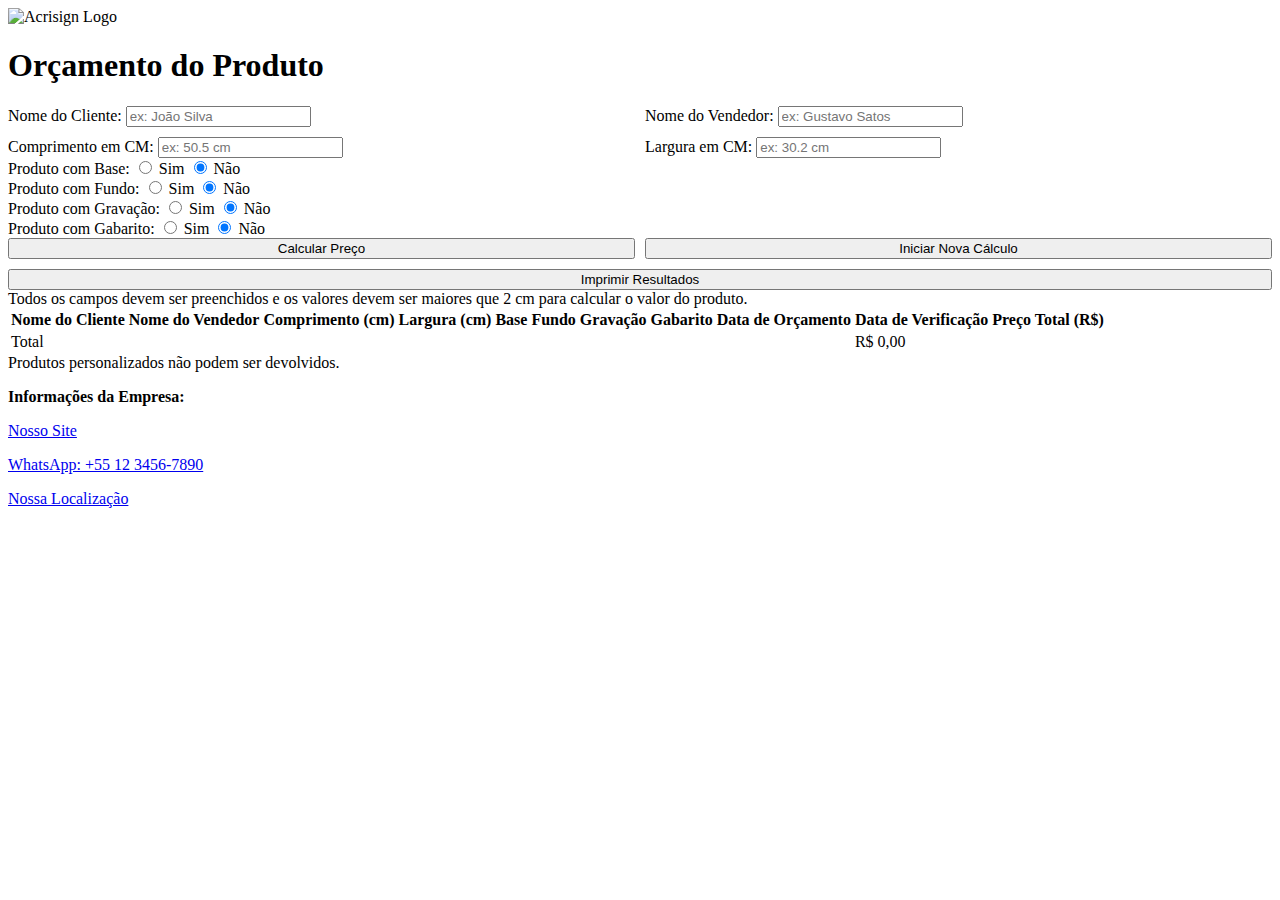
==== index.html @ fad5b34e "rename index file" ====
<!DOCTYPE html>
<html lang="pt-BR">
<head>
    <meta charset="UTF-8">
    <meta name="viewport" content="width=device-width, initial-scale=1.0">
    <title>Orçamento do Produto</title>
    <link rel="stylesheet" href="styles.css">
</head>
<body>
    <header>
        <div class="logo-container">
            <img src="https://dcdn.mitiendanube.com/stores/001/733/837/themes/amazonas/1-img-934205408-1690839010-8d9b95d5116720928eda0072effd58b91690839011-480-0.png?900093959" alt="Acrisign Logo" class="logo">
            <h1>Orçamento do Produto</h1>
        </div>
    </header>
    <div class="container">
        <form id="priceForm">
            <div style="display: flex; justify-content: space-between;">
                <div style="flex: 1; margin-right: 10px;">
                    <label for="clientName">Nome do Cliente:</label>
                    <input type="text" id="clientName" required placeholder="ex: João Silva">
                </div>
                <div style="flex: 1;">
                    <label for="sellerName">Nome do Vendedor:</label>
                    <input type="text" id="sellerName" required placeholder="ex: Gustavo Satos">
                </div>
            </div>
            <div style="display: flex; justify-content: space-between; margin-top: 10px;">
                <div style="flex: 1; margin-right: 10px;">
                    <label for="length">Comprimento em CM:</label>
                    <input type="number" id="length" step="any" required placeholder="ex: 50.5 cm">
                </div>
                <div style="flex: 1;">
                    <label for="width">Largura em CM:</label>
                    <input type="number" id="width" step="any" required placeholder="ex: 30.2 cm">
                </div>
            </div>
            <input type="hidden" id="thickness" value="10">

            <div class="radio-group">
                <label>Produto com Base:</label>
                <input type="radio" id="baseYes" name="base" value="yes">
                <label for="baseYes">Sim</label>
                <input type="radio" id="baseNo" name="base" value="no" checked>
                <label for="baseNo">Não</label>
            </div>
            
            <div id="backgroundContainer" class="radio-group">
                <label>Produto com Fundo:</label>
                <input type="radio" id="backgroundYes" name="background" value="yes">
                <label for="backgroundYes">Sim</label>
                <input type="radio" id="backgroundNo" name="background" value="no" checked>
                <label for="backgroundNo">Não</label>
            </div>
            
            <div id="patternContainer" class="radio-group">
                <label>Produto com Gravação:</label>
                <input type="radio" id="patternYes" name="pattern" value="yes">
                <label for="patternYes">Sim</label>
                <input type="radio" id="patternNo" name="pattern" value="no" checked>
                <label for="patternNo">Não</label>
            </div>

            <div id="templateContainer" class="radio-group">
                <label>Produto com Gabarito:</label>
                <input type="radio" id="templateYes" name="template" value="yes">
                <label for="templateYes">Sim</label>
                <input type="radio" id="templateNo" name="template" value="no" checked>
                <label for="templateNo">Não</label>
            </div>

            <div style="display: flex; justify-content: space-between; margin-bottom: 10px;">
                <button type="button" id="calculatePriceButton" style="flex: 1; margin-right: 10px;">Calcular Preço</button>
                <button type="button" id="startNewCalculationButton" style="flex: 1;">Iniciar Nova Cálculo</button>
            </div>
            <button type="button" id="printResultsButton" style="width: 100%;">Imprimir Resultados</button>
            
        </form>

        <div id="error-message" class="error-message">Todos os campos devem ser preenchidos e os valores devem ser maiores que 2 cm para calcular o valor do produto.</div>
        
        <table id="result-table">
            <thead>
                <tr>
                    <th>Nome do Cliente</th>
                    <th>Nome do Vendedor</th>
                    <th>Comprimento (cm)</th>
                    <th>Largura (cm)</th>
                    <th>Base</th>
                    <th>Fundo</th>
                    <th>Gravação</th>
                    <th>Gabarito</th>
                    <th>Data de Orçamento</th>
                    <th>Data de Verificação</th>
                    <th>Preço Total (R$)</th>
                </tr>
            </thead>
            <tbody id="result-table-body"></tbody>
            <tfoot>
                <tr id="total-row">
                    <td colspan="9">Total</td>
                    <td id="total-price">R$ 0,00</td>
                </tr>
            </tfoot>
        </table>
    </div>
    
    <div class="notification" id="notification">Produtos personalizados não podem ser devolvidos.</div>

    <div id="company-info" class="company-info">
        <p><strong>Informações da Empresa:</strong></p>
        <p><a href="https://www.acrisign.com.br" target="_blank">Nosso Site</a></p>
        <p><a href="https://api.whatsapp.com/send?phone=55123456789" target="_blank">WhatsApp: +55 12 3456-7890</a></p>
        <p><a href="https://maps.google.com/?q=Rua+Exemplo,+123,+Córtega,+Brazil" target="_blank">Nossa Localização</a></p>
    </div>

    <script src="scripts.js"></script>
</body>
</html>
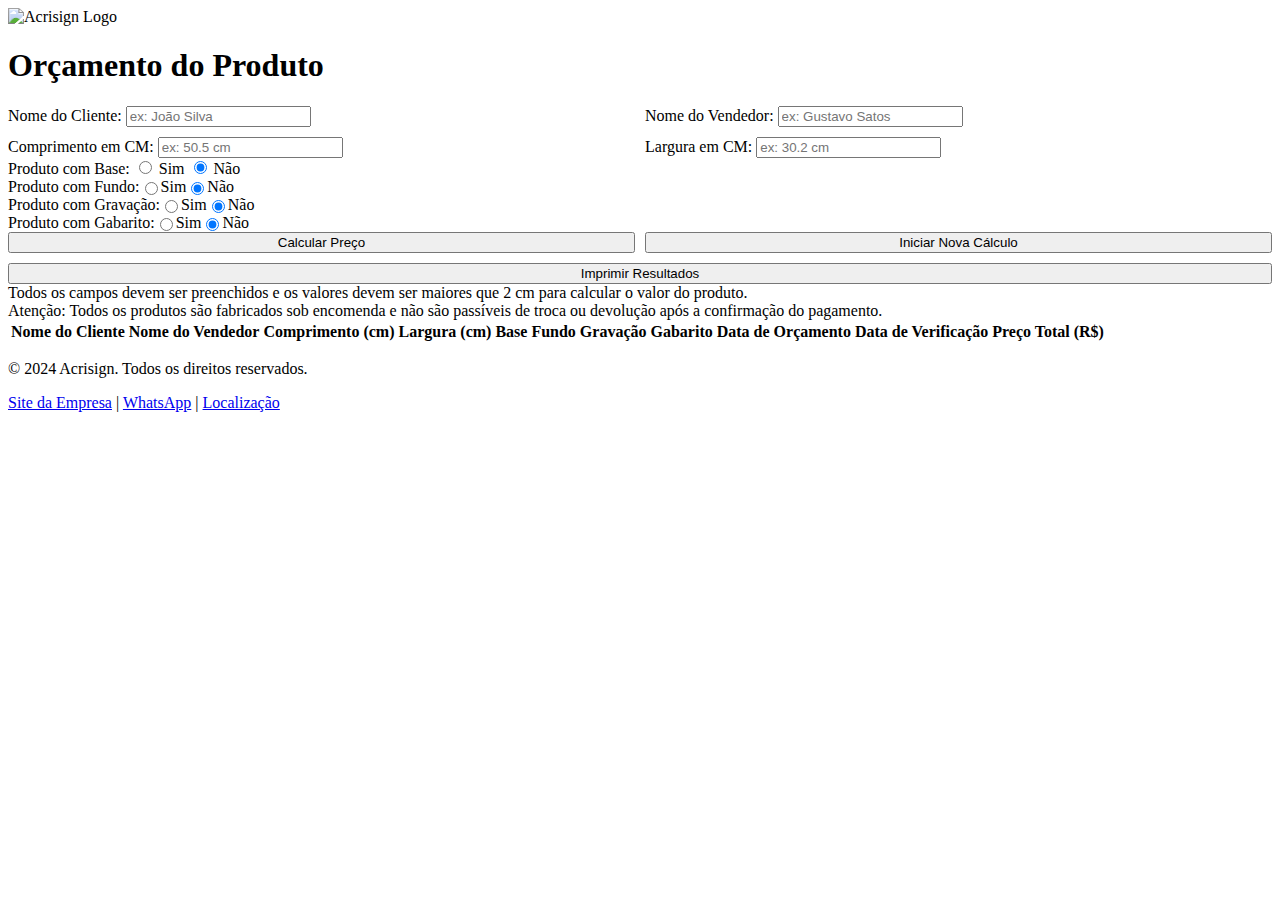
==== commit 0250e828: "update" ====
--- a/index.html
+++ b/index.html
@@ -78,7 +78,8 @@
         </form>
 
         <div id="error-message" class="error-message">Todos os campos devem ser preenchidos e os valores devem ser maiores que 2 cm para calcular o valor do produto.</div>
-        
+        <div id="notification" class="notification">Atenção: Todos os produtos são fabricados sob encomenda e não são passíveis de troca ou devolução após a confirmação do pagamento.</div>
+
         <table id="result-table">
             <thead>
                 <tr>
@@ -97,23 +98,18 @@
             </thead>
             <tbody id="result-table-body"></tbody>
             <tfoot>
-                <tr id="total-row">
-                    <td colspan="9">Total</td>
-                    <td id="total-price">R$ 0,00</td>
+                <tr id="total-price-row" style="display: none;">
+                    <td colspan="10" style="text-align: right;"><strong>Total:</strong></td>
+                    <td class="total-price">R$ 0.00</td>
                 </tr>
             </tfoot>
         </table>
+        <div id="company-info" class="company-info">
+            <p>&copy; 2024 Acrisign. Todos os direitos reservados.</p>
+            <p><a href="https://www.acrisign.com.br" target="_blank">Site da Empresa</a> | <a href="https://wa.me/5551991234567" target="_blank">WhatsApp</a> | <a href="https://goo.gl/maps/xyz" target="_blank">Localização</a></p>
+        </div>
     </div>
     
-    <div class="notification" id="notification">Produtos personalizados não podem ser devolvidos.</div>
-
-    <div id="company-info" class="company-info">
-        <p><strong>Informações da Empresa:</strong></p>
-        <p><a href="https://www.acrisign.com.br" target="_blank">Nosso Site</a></p>
-        <p><a href="https://api.whatsapp.com/send?phone=55123456789" target="_blank">WhatsApp: +55 12 3456-7890</a></p>
-        <p><a href="https://maps.google.com/?q=Rua+Exemplo,+123,+Córtega,+Brazil" target="_blank">Nossa Localização</a></p>
-    </div>
-
     <script src="scripts.js"></script>
 </body>
 </html>
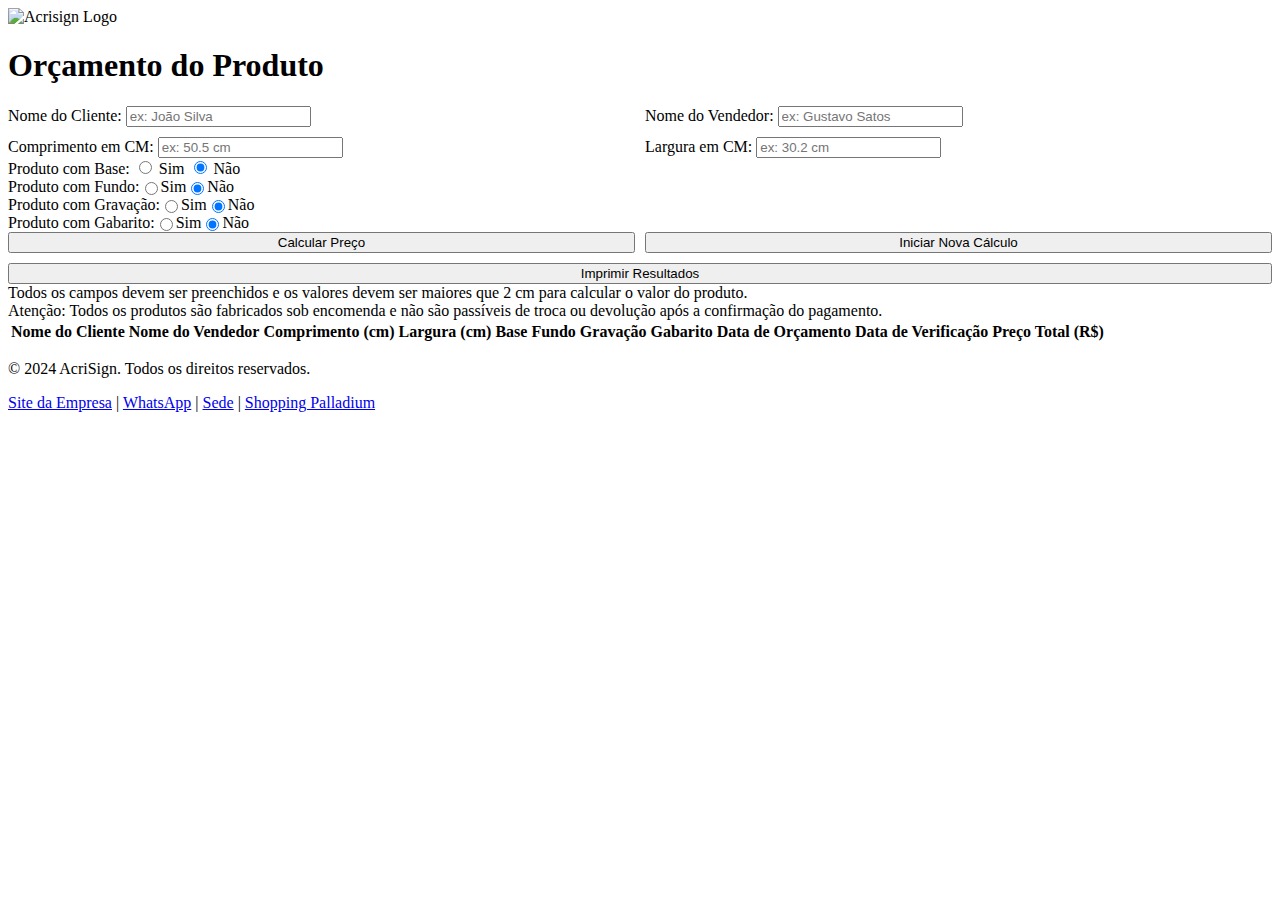
==== commit 97063233: "Update index.html" ====
--- a/index.html
+++ b/index.html
@@ -4,6 +4,7 @@
     <meta charset="UTF-8">
     <meta name="viewport" content="width=device-width, initial-scale=1.0">
     <title>Orçamento do Produto</title>
+    <link rel="icon" href="https://dcdn.mitiendanube.com/stores/001/733/837/themes/common/logo-299900434-1691606641-bdb6a66d00947fe43a815a43cedef6621691606642.ico?0" type="image/x-icon">
     <link rel="stylesheet" href="styles.css">
 </head>
 <body>
@@ -99,14 +100,14 @@
             <tbody id="result-table-body"></tbody>
             <tfoot>
                 <tr id="total-price-row" style="display: none;">
-                    <td colspan="10" style="text-align: right;"><strong>Total:</strong></td>
+                    <td colspan="10" style="text-align: left;"><strong>Total:</strong></td>
                     <td class="total-price">R$ 0.00</td>
                 </tr>
             </tfoot>
         </table>
         <div id="company-info" class="company-info">
-            <p>&copy; 2024 Acrisign. Todos os direitos reservados.</p>
-            <p><a href="https://www.acrisign.com.br" target="_blank">Site da Empresa</a> | <a href="https://wa.me/5551991234567" target="_blank">WhatsApp</a> | <a href="https://goo.gl/maps/xyz" target="_blank">Localização</a></p>
+            <p>&copy; 2024 AcriSign. Todos os direitos reservados.</p>
+            <p><a href="https://acrisign.com.br" target="_blank">Site da Empresa</a> | <a href="https://wa.me/5551991234567" target="_blank">WhatsApp</a> | <a href="https://maps.app.goo.gl/9G1QtnME4cL6zXYo6" target="_blank">Sede</a> | <a href="https://maps.app.goo.gl/RvXfmEPifeaDE61r6" target="_blank">Shopping Palladium</a></p>
         </div>
     </div>
     
